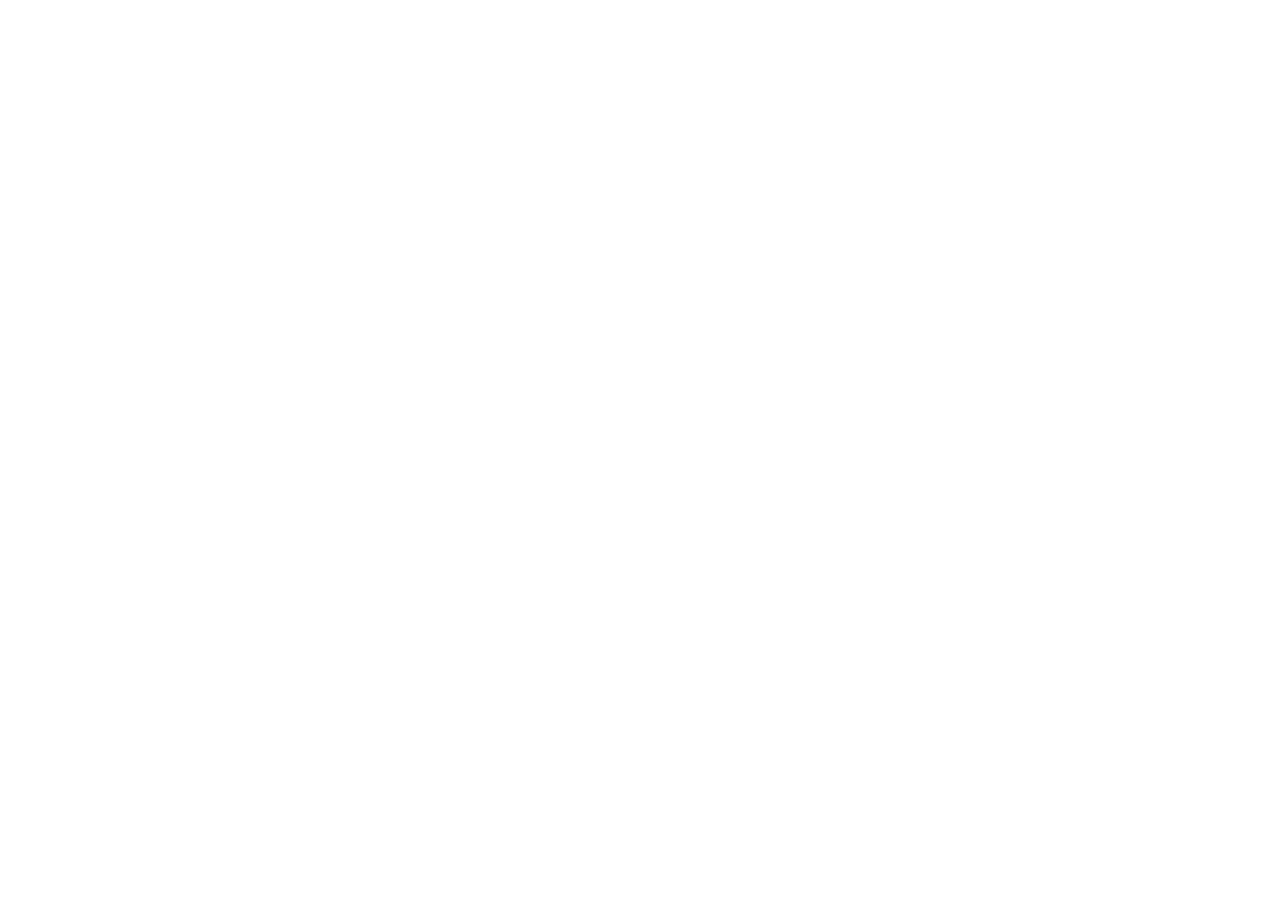
==== index.html @ b75429d2 "Add initial project files : index.html, calculator.html, vacancies.html, style.css" ====
<!DOCTYPE html>
<html lang="en">
  <head>
    <meta charset="UTF-8" />
    <meta name="viewport" content="width=device-width, initial-scale=1.0" />
    <title>Adam's Careers</title>
  </head>
  <body></body>
</html>
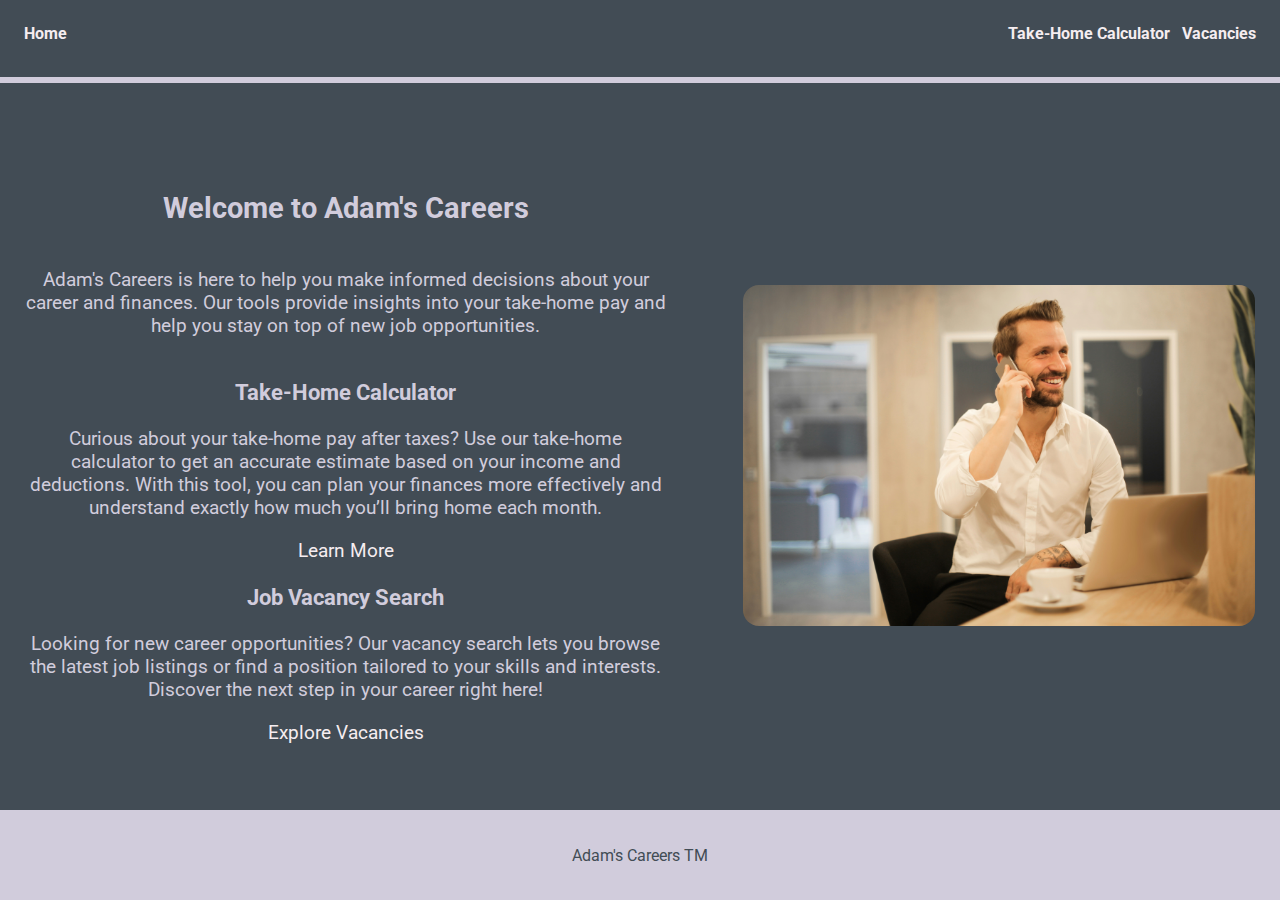
==== commit 8683d618: "Initial design of Home page, added relevant image" ====
--- a/index.html
+++ b/index.html
@@ -4,6 +4,68 @@
     <meta charset="UTF-8" />
     <meta name="viewport" content="width=device-width, initial-scale=1.0" />
     <title>Adam's Careers</title>
+    <!-- Font import -->
+    <link rel="preconnect" href="https://fonts.googleapis.com" />
+    <link rel="preconnect" href="https://fonts.gstatic.com" crossorigin />
+    <link
+      href="https://fonts.googleapis.com/css2?family=Roboto:ital,wght@0,100;0,300;0,400;0,500;0,700;0,900;1,100;1,300;1,400;1,500;1,700;1,900&display=swap"
+      rel="stylesheet"
+    />
+    <link rel="stylesheet" href="style.css" />
   </head>
-  <body></body>
+  <body>
+    <div class="container">
+      <!-- Nav Bar -->
+      <div class="nav">
+        <div class="leftnav">
+          <a href="index.html">Home</a>
+        </div>
+        <div class="rightnav">
+          <a href="calculator.html">Take-Home Calculator</a>
+          <a href="vacancies.html">Vacancies</a>
+        </div>
+      </div>
+
+      <!-- Middle Section, Info/Image -->
+      <div class="midsection">
+        <div class="info">
+          <h2>Welcome to Adam's Careers</h2>
+          <p>
+            Adam's Careers is here to help you make informed decisions about
+            your career and finances. Our tools provide insights into your
+            take-home pay and help you stay on top of new job opportunities.
+          </p>
+
+          <div class="feature">
+            <h3>Take-Home Calculator</h3>
+            <p>
+              Curious about your take-home pay after taxes? Use our take-home
+              calculator to get an accurate estimate based on your income and
+              deductions. With this tool, you can plan your finances more
+              effectively and understand exactly how much you’ll bring home each
+              month.
+            </p>
+            <a href="calculator.html" class="learn-more">Learn More</a>
+          </div>
+
+          <div class="feature">
+            <h3>Job Vacancy Search</h3>
+            <p>
+              Looking for new career opportunities? Our vacancy search lets you
+              browse the latest job listings or find a position tailored to your
+              skills and interests. Discover the next step in your career right
+              here!
+            </p>
+            <a href="vacancies.html" class="learn-more">Explore Vacancies</a>
+          </div>
+        </div>
+        <img class="image" src="./images/image.jpg" alt="Image goes here" />
+      </div>
+
+      <!-- Footer -->
+      <div class="footer">
+        <div>Adam's Careers TM</div>
+      </div>
+    </div>
+  </body>
 </html>
--- a/style.css
+++ b/style.css
@@ -0,0 +1,101 @@
+html, body {
+    margin: 0;
+    padding: 0;
+    height: 100%;
+    font-family: "Roboto", serif;
+    color: #D1CCDC;
+}
+
+.container {
+    height: 100%;
+    display: flex;
+    flex-direction: column;
+}
+
+
+a {
+    text-decoration: none;
+    color: #F5EDF0;
+}
+
+/* Navigation Bar */
+
+.nav {
+    display: flex;
+    background-color: #424C55;
+    border-bottom: 6px solid #D1CCDC;
+    padding: 16px;
+    height: 5%;
+    font-weight: bold;
+    
+}
+
+.leftnav {
+    padding: 8px;
+}
+
+.rightnav {
+    display: flex;
+    margin-left: auto;
+    gap: 12px;
+    padding: 8px;
+}
+
+
+/* Information Midsection */
+
+.midsection {
+    display: flex;
+    background-color: #424C55;
+    height: auto;
+    width: 100%;
+    justify-content: center;
+    align-items: center;
+    gap: 5vh;
+    flex-wrap: wrap;
+    flex: 1;
+    /* border: 2px solid red; */
+}
+
+.info {
+    /* border: 2px solid red; */
+    display: flex; 
+    flex-direction: column;
+    flex-wrap: wrap;
+    font-size: 1.2rem;
+    max-width: 50%;  /* Allow for resizing */ 
+    min-width: 20%;
+    flex-shrink: 1;  
+    margin-top: 18px;
+    /* margin-left: 10px; */
+    padding: 16px;
+    text-align: center;
+}
+
+.image {
+    /* border: 2px solid red; */
+    display: flex;
+    height: auto;
+    max-width: 40%;
+    width: 100%;
+    flex-shrink: 1;
+    /* margin-right: 10px; */
+    margin-top: 18px;
+    padding: 16px;
+    border-radius: 32px;
+}
+
+
+/* Footer Section */
+
+.footer {
+    margin-top: auto;
+    display: flex;
+    background-color: #D1CCDC;
+    min-height: 10%;
+    width: 100%;
+    justify-content: center;
+    align-items: center;
+    color: #424C55;
+    
+}
